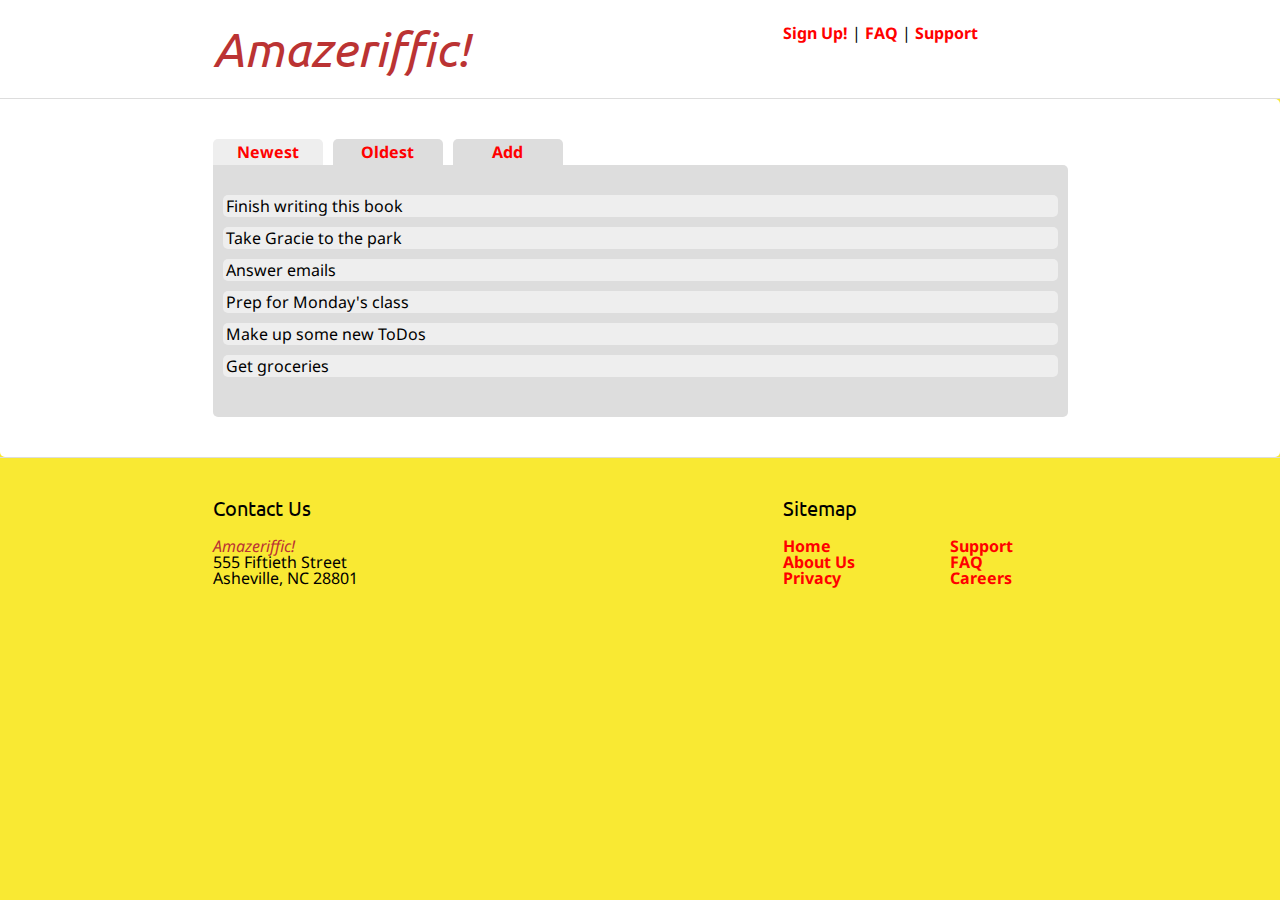
==== index.html @ 734337f2 "Add initial files from Chapter4 AmazerifficTabbed app." ====
<!doctype html>
<html>
  <head>
    <title>Amazeriffic!</title>
    <link href="css/reset.css" rel="stylesheet" type="text/css">
    <link href="css/style.css" rel="stylesheet" type="text/css">
    <link href="http://fonts.googleapis.com/css?family=Ubuntu" rel="stylesheet" type="text/css">
    <link href="http://fonts.googleapis.com/css?family=Droid+Sans" rel="stylesheet" type="text/css">
    
  </head>

  <body>
    <header>
      <div class="container">
        <h1>Amazeriffic!</h1>
        <nav>
          <a href="#">Sign Up!</a> |
          <a href="#">FAQ</a> |
          <a href="#">Support</a>
        </nav>
      </div>
    </header>


    <main>
      <div class="container">
        <div class="tabs">
          <a href=""><span class="active">Newest</span></a><a href=""><span>Oldest</span></a><a href=""><span>Add</span></a>
        </div>
        <div class="content">
        </div>
      </div>
    </main>

    <footer>
      <div class="container">
        <div class="contact">
          <h5>Contact Us</h5>
          <p>Amazeriffic!</p>
          <p>555 Fiftieth Street</p>
          <p>Asheville, NC 28801</p>
        </div>
        <div class="sitemap">
          <h5>Sitemap</h5>
          <ul>
            <div class="left">
              <li><a href="#">Home</a></li>
              <li><a href="#">About Us</a></li>
              <li><a href="#">Privacy</a></li>
            </div>
            <div class="right">
              <li><a href="#">Support</a></li>
              <li><a href="#">FAQ</a></li>
              <li><a href="#">Careers</a></li>
            </div>
          </ul>
        </div>
      </div>
    </footer>

    <script src="http://code.jquery.com/jquery-2.2.1.js"></script>
    <script src="js/app.js"></script>
  </body>
</html>
---- css/style.css ----
body {
  background: #f9e933;
  font-family: 'Droid Sans', sans-serif;
}

header, main, footer {
  min-width: 855px;
}

header .container, main .container, footer .container {
  max-width: 855px;
  margin: auto;
}

header {
  padding: 25px 0 25px 0;
  background: white;
  overflow: auto;
  border-bottom: 1px solid #ddd;
}

/* MAIN LOGO */
h1 {
  font-family: 'Ubuntu', sans-serif;
  font-style: italic;
  font-size: 3em;
  color: #b33;
  float: left;
  width: 570px;
}

/* FOOTER HEADINGS */
h5 {
    font-family: 'Ubuntu', sans-serif;
    font-size: 1.25em;
    margin-bottom: 20px;
}

header nav {
  float: right;
  width: 285px;
}

a {
  color: #f00;
  text-decoration: none;
  font-weight: bold;
}

main {
    background: #fff;
    border-radius: 0 5px 5px 5px;;
    padding: 40px;
}

.tabs a span {
    border-radius: 5px 5px 0 0;
    display: inline-block;
    width: 100px;
    margin-right: 10px;
    text-align: center;
    background: #ddd;
    padding: 5px;
}

.tabs a .active {
    background: #eee;
}

main .content {
    padding: 30px 10px 30px 10px;
    border-radius: 0 5px 5px 5px;
    background: #ddd;
}

main .content li {
	border-radius: 5px;
	padding: 3px;
	background: #eee;
	margin: 0 0 10px 0;
}

main .content button {
  font-weight: bold;
  padding: 0 3px 0 3px;
  border-radius: 5px;
  background: #ccc;
  cursor: pointer;
  margin-left: 5px;
  font-size: 1.3em;
}


main .content p {
    background: yellow;
}

main .content input {
    font-size: 1.5em;
}

footer {
    border-top: 1px solid #ddd;
    padding: 40px 0 20px 0;
}

footer .contact {
  float: left;
  width: 570px;    
}

footer .contact p:nth-child(2) {
  color: #b33;
  font-style: italic;
}

footer .sitemap {
    float: right;
    width: 285px;
}

footer ul {
    width: 230px;
}

li {
    list-style: none;
}

footer .sitemap .left {
    float: left;
}

footer .sitemap .right {
    float: right;
}
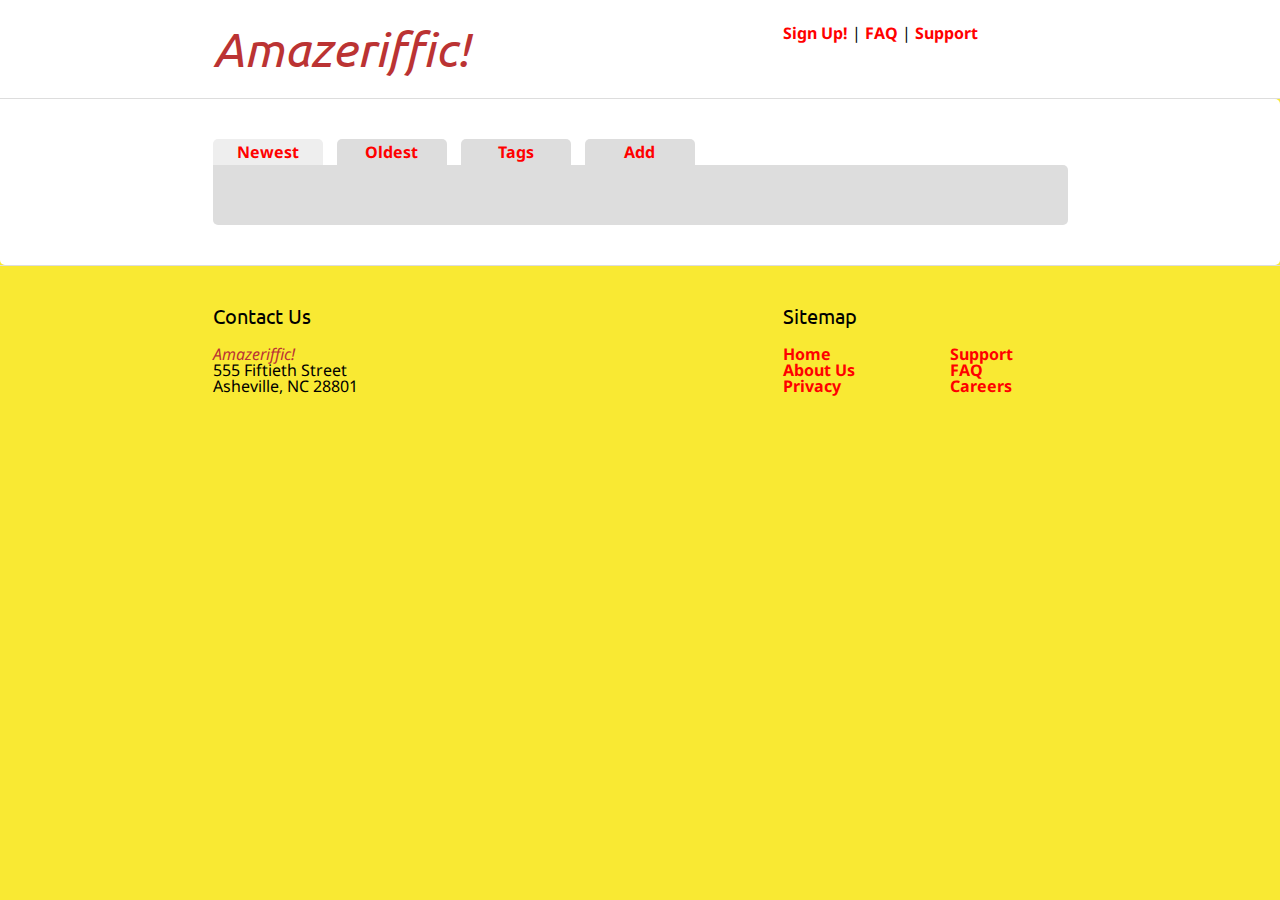
==== commit ebd78242: "Add tag tab to index.html, add click handler for tag tab to app.js." ====
--- a/index.html
+++ b/index.html
@@ -25,7 +25,10 @@
     <main>
       <div class="container">
         <div class="tabs">
-          <a href=""><span class="active">Newest</span></a><a href=""><span>Oldest</span></a><a href=""><span>Add</span></a>
+          <a href=""><span class="active">Newest</span></a>
+          <a href=""><span>Oldest</span></a>
+           <a href=""><span>Tags</span></a>
+          <a href=""><span>Add</span></a>
         </div>
         <div class="content">
         </div>
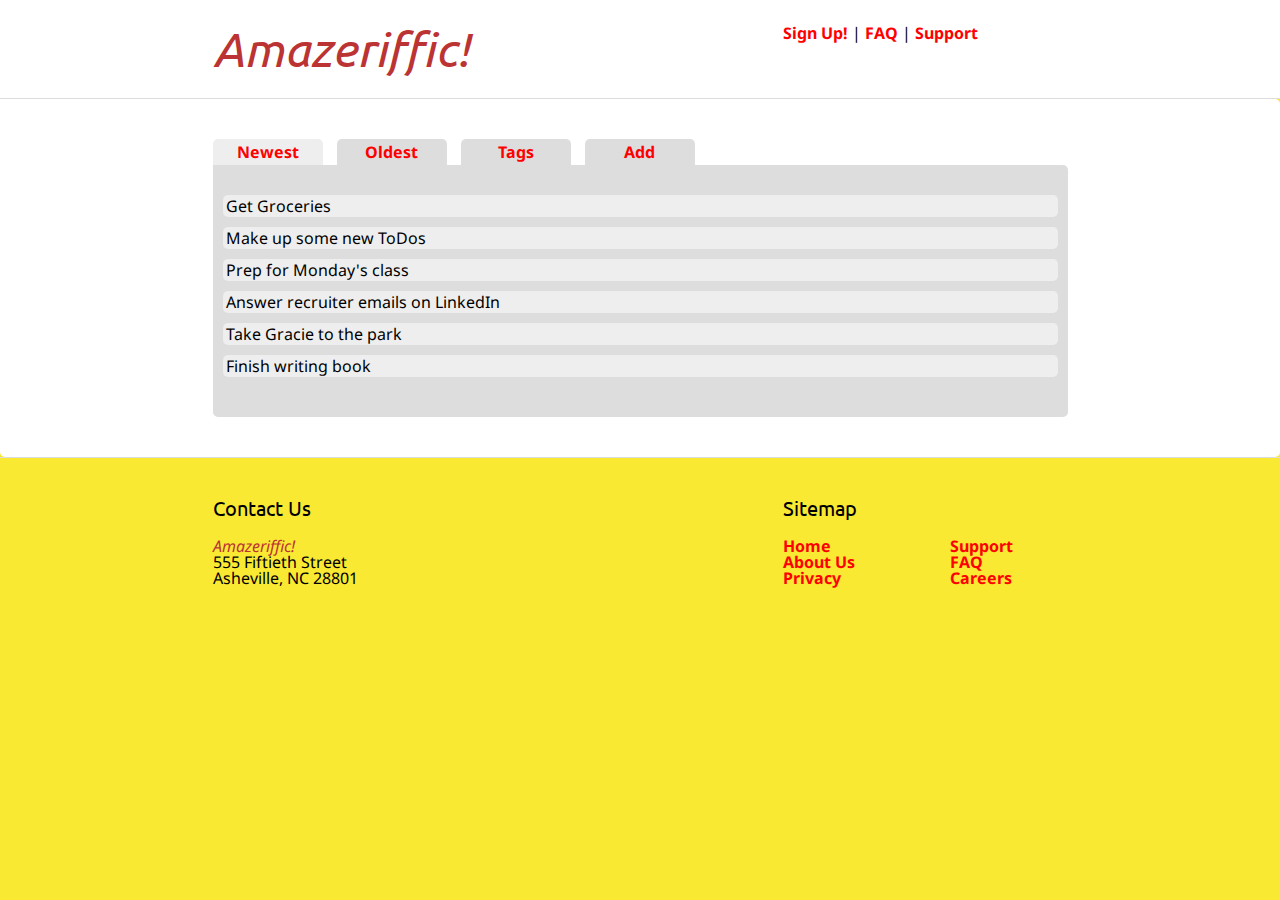
==== commit f8fa74b7: "Update index.html and style.css to match LWA Amazeriffic example from Chapter 5." ====
--- a/index.html
+++ b/index.html
@@ -6,7 +6,6 @@
     <link href="css/style.css" rel="stylesheet" type="text/css">
     <link href="http://fonts.googleapis.com/css?family=Ubuntu" rel="stylesheet" type="text/css">
     <link href="http://fonts.googleapis.com/css?family=Droid+Sans" rel="stylesheet" type="text/css">
-    
   </head>
 
   <body>
@@ -31,6 +30,14 @@
           <a href=""><span>Add</span></a>
         </div>
         <div class="content">
+        	<ul>
+            <li>Get Groceries</li>
+            <li>Make up some new ToDos</li>
+            <li>Prep for Monday's class</li>
+            <li>Answer recruiter emails on LinkedIn</li>
+            <li>Take Gracie to the park</li>
+            <li>Finish writing book</li>
+          </ul>
         </div>
       </div>
     </main>
--- a/css/style.css
+++ b/css/style.css
@@ -29,6 +29,10 @@
   width: 570px;
 }
 
+h2, h4, h6 {
+  font-family: 'Ubuntu', sans-serif;
+}
+
 /* FOOTER HEADINGS */
 h5 {
     font-family: 'Ubuntu', sans-serif;
@@ -49,7 +53,7 @@
 
 main {
     background: #fff;
-    border-radius: 0 5px 5px 5px;;
+    border-radius: 0 5px 5px 5px;
     padding: 40px;
 }
 
